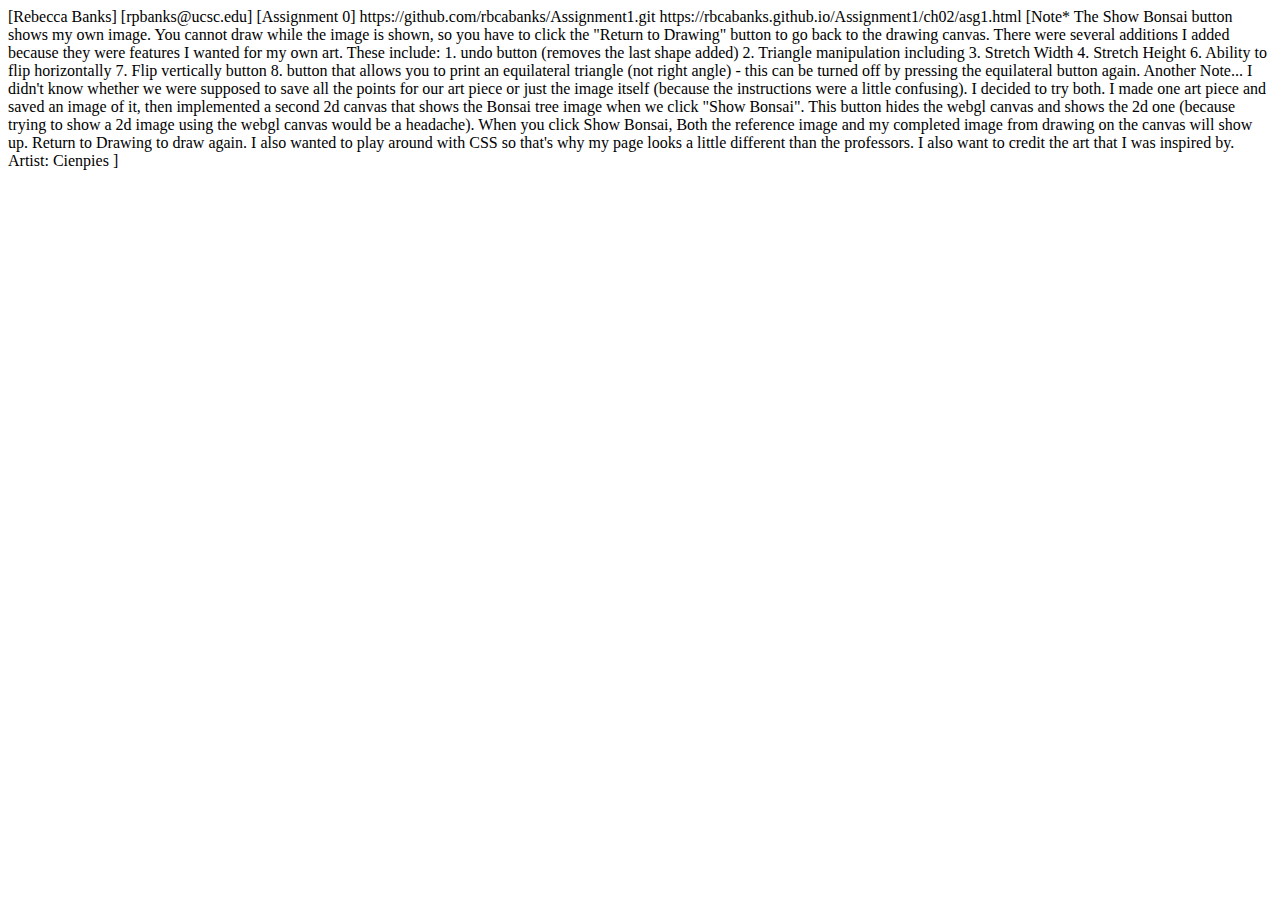
==== index.html @ e2e7efe0 "added paint program" ====
<html>
<body onload="main()">
</body>
[Rebecca Banks]
[rpbanks@ucsc.edu]
[Assignment 0]

https://github.com/rbcabanks/Assignment1.git
https://rbcabanks.github.io/Assignment1/ch02/asg1.html

[Note* 
  The Show Bonsai button shows my own image. You cannot draw while the image is shown, so you have to click the "Return to Drawing" button
  to go back to the drawing canvas.
  There were several additions I added because they were features I wanted for my own art. These include: 
    1. undo button (removes the last shape added)
    2. Triangle manipulation including
      3. Stretch Width
      4. Stretch Height
      6. Ability to flip horizontally 
      7. Flip vertically button
      8. button that allows you to print an equilateral triangle (not right angle)
        - this can be turned off by pressing the equilateral button again.

  Another Note...
  I didn't know whether we were supposed to save all the points for our art piece or just the image itself 
  (because the instructions were a little confusing). I decided to try both. I made one art piece and saved an image of it, 
  then implemented a second 2d canvas that shows the Bonsai tree image when we click "Show Bonsai". This button hides the webgl canvas
  and shows the 2d one (because trying to show a 2d image using the webgl canvas would be a headache). When you click Show Bonsai,
  Both the reference image and my completed image from drawing on the canvas will show up. 
  Return to Drawing to draw again.  

  I also wanted to play around with CSS so that's why my page looks a little different than the professors.

  I also want to credit the art that I was inspired by. Artist: Cienpies
  
  ]
</body>
</html>
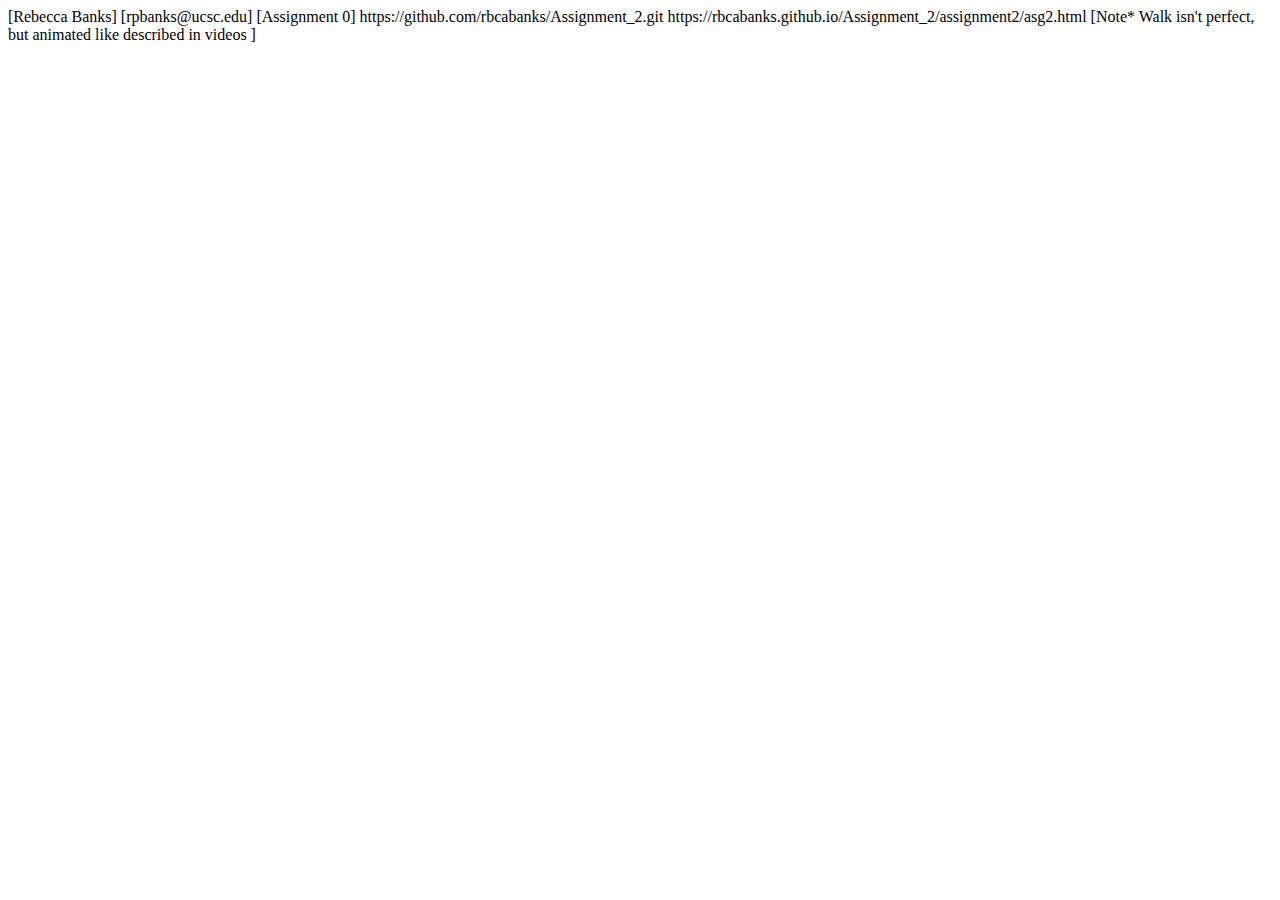
==== commit 649affb8: "Update index.html" ====
--- a/index.html
+++ b/index.html
@@ -5,33 +5,11 @@
 [rpbanks@ucsc.edu]
 [Assignment 0]
 
-https://github.com/rbcabanks/Assignment1.git
-https://rbcabanks.github.io/Assignment1/ch02/asg1.html
+https://github.com/rbcabanks/Assignment_2.git
+https://rbcabanks.github.io/Assignment_2/assignment2/asg2.html
 
 [Note* 
-  The Show Bonsai button shows my own image. You cannot draw while the image is shown, so you have to click the "Return to Drawing" button
-  to go back to the drawing canvas.
-  There were several additions I added because they were features I wanted for my own art. These include: 
-    1. undo button (removes the last shape added)
-    2. Triangle manipulation including
-      3. Stretch Width
-      4. Stretch Height
-      6. Ability to flip horizontally 
-      7. Flip vertically button
-      8. button that allows you to print an equilateral triangle (not right angle)
-        - this can be turned off by pressing the equilateral button again.
-
-  Another Note...
-  I didn't know whether we were supposed to save all the points for our art piece or just the image itself 
-  (because the instructions were a little confusing). I decided to try both. I made one art piece and saved an image of it, 
-  then implemented a second 2d canvas that shows the Bonsai tree image when we click "Show Bonsai". This button hides the webgl canvas
-  and shows the 2d one (because trying to show a 2d image using the webgl canvas would be a headache). When you click Show Bonsai,
-  Both the reference image and my completed image from drawing on the canvas will show up. 
-  Return to Drawing to draw again.  
-
-  I also wanted to play around with CSS so that's why my page looks a little different than the professors.
-
-  I also want to credit the art that I was inspired by. Artist: Cienpies
+  Walk isn't perfect, but animated like described in videos
   
   ]
 </body>
